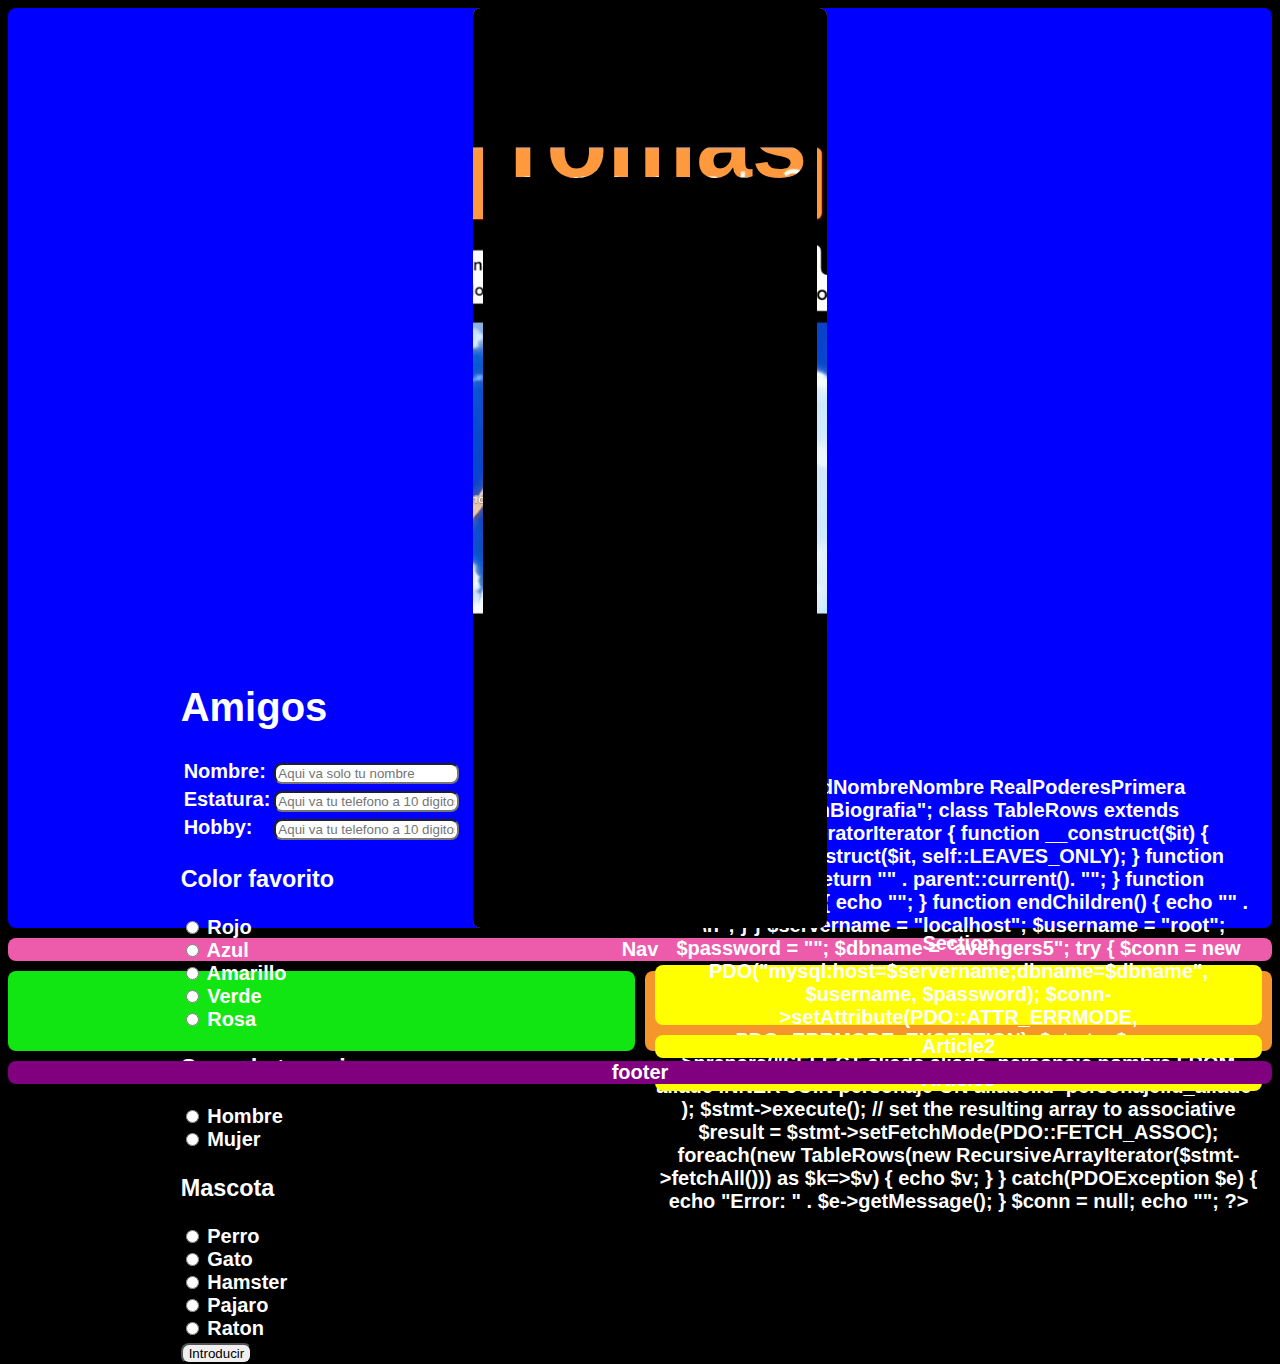
==== cuadros.html @ 11a1ecd2 "Subo archivo mas el css" ====
<!DOCTYPE html>
<html lang="en">
<head>
    <meta charset="UTF-8">
    <meta http-equiv="X-UA-Compatible" content="IE=edge">
    <meta name="viewport" content="width=device-width, initial-scale=1.0">
    <link rel="stylesheet" href="cuadros.css">
    <link rel="stylesheet" href="http://fonts.cdnfonts.com/css/mrrobot">
    <title>Ejemplo de Cuadros</title>
</head>
<body>
    <header>
        <section class="showcase">
            <video autoplay muted loop 
            src="doctor2.mp4">
        </video>
        <h1 class="title">Tomas</h1>
        </section>
    </header>
    <nav>Nav</nav>
    <aside>
        <h1>Amigos</h1>
        <form method="POST" action="./amiguitos.php" enctype="multipart/form-data">
    
        <table>
            <tr>
                <td><label for="nombre">Nombre:</label></td>
                <td><input type="text" id="nombre" name="nombre" placeholder="Aqui va solo tu nombre"></td>
            </tr>
            <tr>
                <td><label for="estatura">Estatura:</label></td>
                <td><input type="text" id="estatura" name="estatura" placeholder="Aqui va tu telefono a 10 digitos"></td>
            </tr>
            <tr>
                <td><label for="hobby">Hobby:</label></td>
                <td><input type="text" id="hobby" name="hobby" placeholder="Aqui va tu telefono a 10 digitos"></td>
            </tr>
        </table>
    
        <h3>Color favorito</h3>
        <input type="radio" id="id_color" name="id_color" value="1">
        <label for="1">Rojo</label><br>
        <input type="radio" id="id_color" name="id_color" value="2">
        <label for="2">Azul</label><br>
        <input type="radio" id="id_color" name="id_color" value="3">
        <label for="3">Amarillo</label><br>
        <input type="radio" id="id_color" name="id_color" value="4">
        <label for="4">Verde</label><br>
        <input type="radio" id="id_color" name="id_color" value="5">
        <label for="4">Rosa</label><br>
    
        <h3>Sexo de tu amigo</h3>
        <input type="radio" id="id_sexo" name="id_sexo" value="1">
        <label for="1">Hombre</label><br>
        <input type="radio" id="id_sexo" name="id_sexo" value="2">
        <label for="2">Mujer</label><br>
    
        <h3>Mascota</h3>
        <input type="radio" id="id_mascota" name="id_mascota" value="1">
        <label for="1">Perro</label><br>
        <input type="radio" id="id_mascota" name="id_mascota" value="2">
        <label for="2">Gato</label><br>
        <input type="radio" id="id_mascota" name="id_mascota" value="3">
        <label for="3">Hamster</label><br>
        <input type="radio" id="id_mascota" name="id_mascota" value="4">
        <label for="4">Pajaro</label><br>
        <input type="radio" id="id_mascota" name="id_mascota" value="5">
        <label for="5">Raton</label><br>
        <input type="submit" name="submit" value="Introducir"></body>
    
      
    </form>
    </aside>
    <section>Section
    <article>
<?php
echo "<table style='border: solid 1px red;'>";
    echo "<tr><th>Id</th><th>Nombre</th><th>Nombre Real</th><th>Poderes</th><th>Primera Aparicion</th><th>Biografia</th></tr>";
    
    class TableRows extends RecursiveIteratorIterator {
      function __construct($it) {
        parent::__construct($it, self::LEAVES_ONLY);
      }
    
      function current() {
        return "<td style='width:auto;border:1px solid red;'>" . parent::current(). "</td>";
      }
    
      function beginChildren() {
        echo "<tr>";
      }
    
      function endChildren() {
        echo "</tr>" . "\n";
      }
    }
    
    $servername = "localhost";
    $username = "root";
    $password = "";
    $dbname = "avengers5";
    
    try {
      $conn = new PDO("mysql:host=$servername;dbname=$dbname", $username, $password);
      $conn->setAttribute(PDO::ATTR_ERRMODE, PDO::ERRMODE_EXCEPTION);
      $stmt = $conn->prepare("SELECT aliade.aliade, personaje.nombre FROM aliade
      INNER JOIN personaje ON aliade.id=personaje.id_aliade"
    );
      $stmt->execute();
    
      // set the resulting array to associative
      $result = $stmt->setFetchMode(PDO::FETCH_ASSOC);
      foreach(new TableRows(new RecursiveArrayIterator($stmt->fetchAll())) as $k=>$v) {
        echo $v;
      }
    } catch(PDOException $e) {
      echo "Error: " . $e->getMessage();
    }
    $conn = null;
    echo "</table>";
 
?>
    </article>
    <article>Article2</article>
    <article>Article3</article>
    </section>
    <footer>footer</footer>
</body>
</html>
---- cuadros.css ----
header{
    background-color: blue;
    grid-column: 1/-1;
    display: grid;
    place-content: center;
}
nav{
    background-color: rgb(237, 91, 171);
    grid-column: 1/-1;
    display: grid;
    place-content: center;
}
aside{
    background-color: rgb(18, 230, 18);
    grid-row: 3/12;
    display: grid;
    place-content: center;
}
section{
    background-color: rgb(244, 150, 43);
    text-align: center;
    grid-row: 3/12;
    display: flex;
    place-content: center;
    flex-direction: column;
    padding: 10px;
    gap:10px;
}
article{
    background-color: yellow;
    height: 100%;
    display: grid;
    place-content: center;
}
footer{
    background-color: purple;
    grid-column: 1/-1;
    display: grid;
    place-content: center;
}
*{
    border-radius: 8px;
}
body{
    display: grid;
    grid-template-columns: 1fr 1fr;
    grid-template-rows: repeat(12, 1fr);
    height: 98vh;
    gap: 10px;
    font-family: Arial, Helvetica, sans-serif;
    font-size: 20px;
    font-weight: bold;
}

body{
    background-color: rgb(0, 0, 0);
    color: white;
   
}
div{
    position: relative;

}


.showcase{
    width: 100%;
    height: 100vh;
    position: relative;
}
.showcase video{
    width: 100%;
    height: 100%;
    position: absolute;
    top: 0;
    left: 0;
    object-fit: cover;
}
.title{
    width: 100%;
    height: 100%;
    background-color: black;
    font-size: 100px;
    color: white;
    mix-blend-mode: multiply;
}
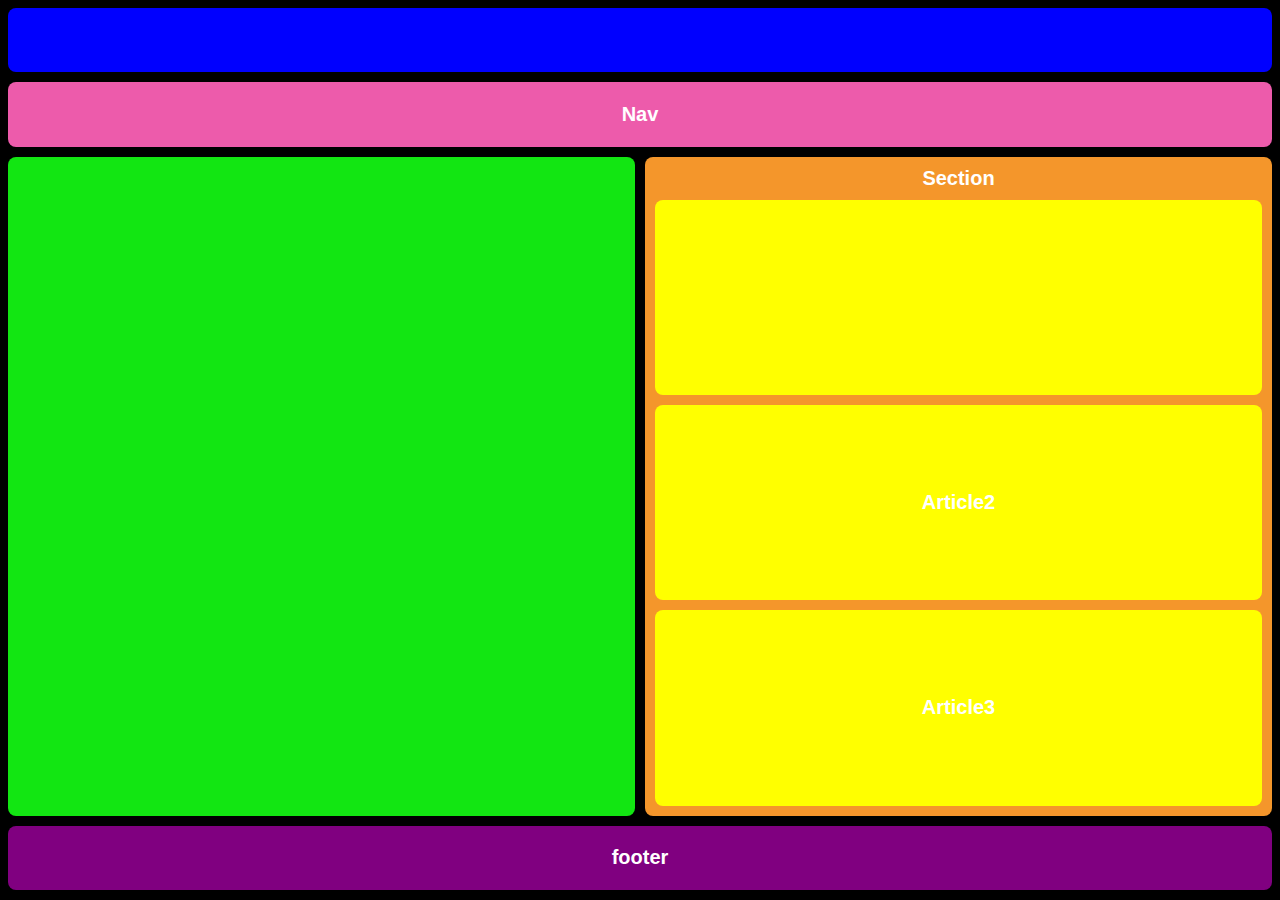
==== commit 55d8997e: "Update cuadros.html" ====
--- a/cuadros.html
+++ b/cuadros.html
@@ -10,120 +10,19 @@
 </head>
 <body>
     <header>
-        <section class="showcase">
-            <video autoplay muted loop 
-            src="doctor2.mp4">
-        </video>
-        <h1 class="title">Tomas</h1>
-        </section>
+        
     </header>
     <nav>Nav</nav>
     <aside>
-        <h1>Amigos</h1>
-        <form method="POST" action="./amiguitos.php" enctype="multipart/form-data">
-    
-        <table>
-            <tr>
-                <td><label for="nombre">Nombre:</label></td>
-                <td><input type="text" id="nombre" name="nombre" placeholder="Aqui va solo tu nombre"></td>
-            </tr>
-            <tr>
-                <td><label for="estatura">Estatura:</label></td>
-                <td><input type="text" id="estatura" name="estatura" placeholder="Aqui va tu telefono a 10 digitos"></td>
-            </tr>
-            <tr>
-                <td><label for="hobby">Hobby:</label></td>
-                <td><input type="text" id="hobby" name="hobby" placeholder="Aqui va tu telefono a 10 digitos"></td>
-            </tr>
-        </table>
-    
-        <h3>Color favorito</h3>
-        <input type="radio" id="id_color" name="id_color" value="1">
-        <label for="1">Rojo</label><br>
-        <input type="radio" id="id_color" name="id_color" value="2">
-        <label for="2">Azul</label><br>
-        <input type="radio" id="id_color" name="id_color" value="3">
-        <label for="3">Amarillo</label><br>
-        <input type="radio" id="id_color" name="id_color" value="4">
-        <label for="4">Verde</label><br>
-        <input type="radio" id="id_color" name="id_color" value="5">
-        <label for="4">Rosa</label><br>
-    
-        <h3>Sexo de tu amigo</h3>
-        <input type="radio" id="id_sexo" name="id_sexo" value="1">
-        <label for="1">Hombre</label><br>
-        <input type="radio" id="id_sexo" name="id_sexo" value="2">
-        <label for="2">Mujer</label><br>
-    
-        <h3>Mascota</h3>
-        <input type="radio" id="id_mascota" name="id_mascota" value="1">
-        <label for="1">Perro</label><br>
-        <input type="radio" id="id_mascota" name="id_mascota" value="2">
-        <label for="2">Gato</label><br>
-        <input type="radio" id="id_mascota" name="id_mascota" value="3">
-        <label for="3">Hamster</label><br>
-        <input type="radio" id="id_mascota" name="id_mascota" value="4">
-        <label for="4">Pajaro</label><br>
-        <input type="radio" id="id_mascota" name="id_mascota" value="5">
-        <label for="5">Raton</label><br>
-        <input type="submit" name="submit" value="Introducir"></body>
-    
-      
-    </form>
+        
     </aside>
     <section>Section
     <article>
-<?php
-echo "<table style='border: solid 1px red;'>";
-    echo "<tr><th>Id</th><th>Nombre</th><th>Nombre Real</th><th>Poderes</th><th>Primera Aparicion</th><th>Biografia</th></tr>";
-    
-    class TableRows extends RecursiveIteratorIterator {
-      function __construct($it) {
-        parent::__construct($it, self::LEAVES_ONLY);
-      }
-    
-      function current() {
-        return "<td style='width:auto;border:1px solid red;'>" . parent::current(). "</td>";
-      }
-    
-      function beginChildren() {
-        echo "<tr>";
-      }
-    
-      function endChildren() {
-        echo "</tr>" . "\n";
-      }
-    }
-    
-    $servername = "localhost";
-    $username = "root";
-    $password = "";
-    $dbname = "avengers5";
-    
-    try {
-      $conn = new PDO("mysql:host=$servername;dbname=$dbname", $username, $password);
-      $conn->setAttribute(PDO::ATTR_ERRMODE, PDO::ERRMODE_EXCEPTION);
-      $stmt = $conn->prepare("SELECT aliade.aliade, personaje.nombre FROM aliade
-      INNER JOIN personaje ON aliade.id=personaje.id_aliade"
-    );
-      $stmt->execute();
-    
-      // set the resulting array to associative
-      $result = $stmt->setFetchMode(PDO::FETCH_ASSOC);
-      foreach(new TableRows(new RecursiveArrayIterator($stmt->fetchAll())) as $k=>$v) {
-        echo $v;
-      }
-    } catch(PDOException $e) {
-      echo "Error: " . $e->getMessage();
-    }
-    $conn = null;
-    echo "</table>";
- 
-?>
+
     </article>
     <article>Article2</article>
     <article>Article3</article>
     </section>
     <footer>footer</footer>
 </body>
-</html>+</html>
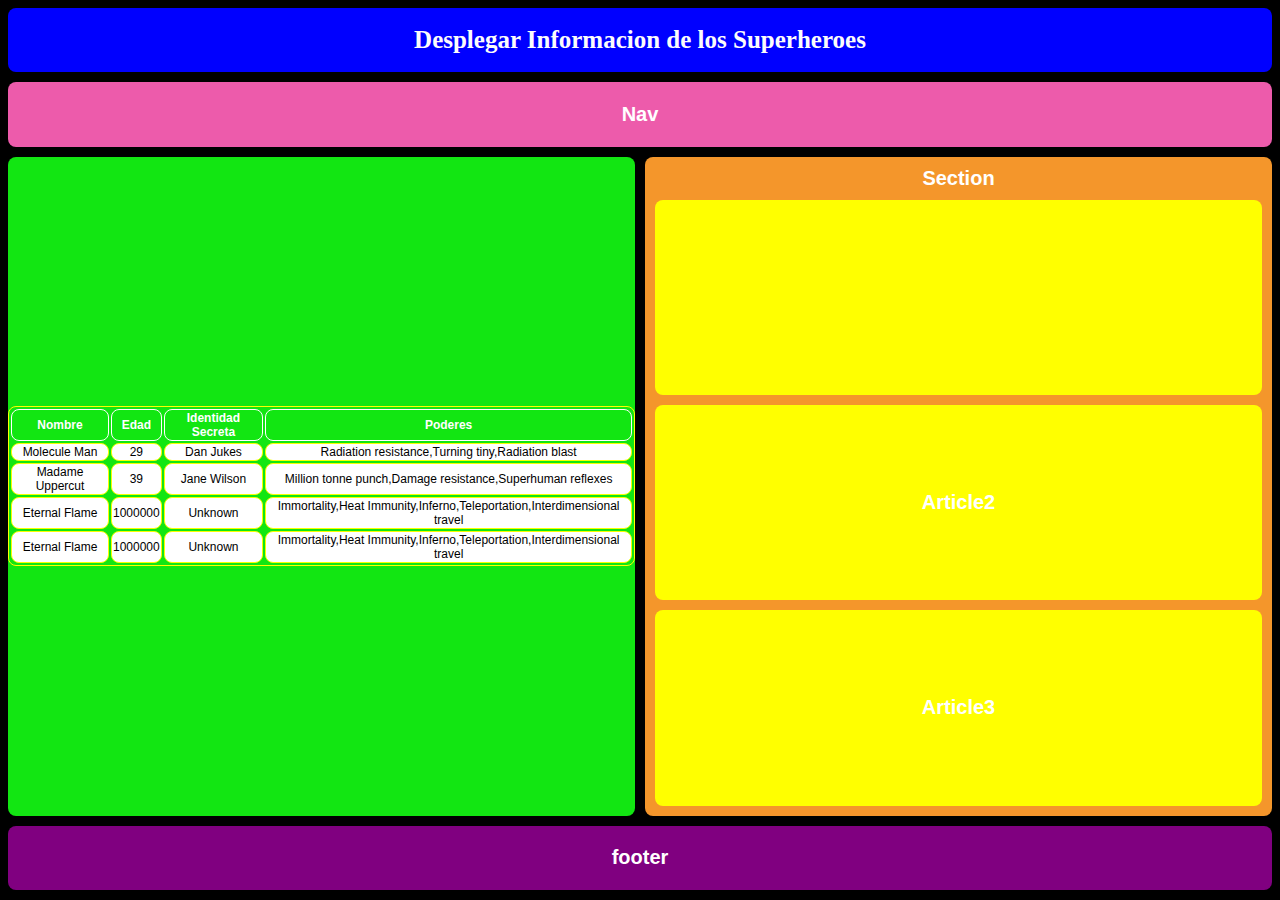
==== commit efead2fa: "Subiendo el Cuadros" ====
--- a/cuadros.html
+++ b/cuadros.html
@@ -1,28 +1,61 @@
-<!DOCTYPE html>
-<html lang="en">
-<head>
-    <meta charset="UTF-8">
-    <meta http-equiv="X-UA-Compatible" content="IE=edge">
-    <meta name="viewport" content="width=device-width, initial-scale=1.0">
-    <link rel="stylesheet" href="cuadros.css">
-    <link rel="stylesheet" href="http://fonts.cdnfonts.com/css/mrrobot">
-    <title>Ejemplo de Cuadros</title>
-</head>
-<body>
-    <header>
-        
-    </header>
-    <nav>Nav</nav>
-    <aside>
-        
-    </aside>
-    <section>Section
-    <article>
-
-    </article>
-    <article>Article2</article>
-    <article>Article3</article>
-    </section>
-    <footer>footer</footer>
-</body>
-</html>
+<!DOCTYPE html>
+<html lang="en">
+<head>
+    <meta charset="UTF-8">
+    <meta http-equiv="X-UA-Compatible" content="IE=edge">
+    <meta name="viewport" content="width=device-width, initial-scale=1.0">
+    <link rel="stylesheet" href="cuadros.css">
+    <link rel="stylesheet" href="http://fonts.cdnfonts.com/css/mrrobot">
+     <script src="https://code.jquery.com/jquery-3.5.1.js"></script>
+    <title>Ejemplo de Cuadros</title>
+</head>
+<body>
+    <header>
+        <h1>Desplegar Informacion de los Superheroes</h1>
+    </header>
+    <nav>Nav</nav>
+    <aside>
+     
+     <table id='table'>
+     <tr>
+                <th>Nombre</th>
+                <th>Edad</th>
+                <th>Identidad Secreta</th>
+                <th>Poderes</th>
+            </tr>
+             <script>
+                       $(document).ready(function () {
+  
+                    // FETCHING DATA FROM JSON FILE
+                    $.getJSON("superheroes.json", 
+                            function (data) {
+                        var heroe = '';
+  
+                        // ITERATING THROUGH OBJECTS
+                        $.each(data, function (key, value) {
+  
+                            heroe += '<tr>';
+                                heroe += '<td>' + value.name + '</td>';
+                                heroe += '<td>' + value.age + '</td>';
+                                heroe += '<td>' + value.secretIdentity + '</td>';
+                                heroe += '<td>' + value.powers +  '</td>';
+                                heroe += '</tr>';
+                        });
+                          
+                        //INSERTING ROWS INTO TABLE 
+                        $('#table').append(heroe);
+                    });
+                });
+            </script>
+    </table>
+    </aside>
+    <section>Section
+    <article>
+
+    </article>
+    <article>Article2</article>
+    <article>Article3</article>
+    </section>
+    <footer>footer</footer>
+</body>
+</html>--- a/cuadros.css
+++ b/cuadros.css
@@ -1,86 +1,117 @@
-header{
-    background-color: blue;
-    grid-column: 1/-1;
-    display: grid;
-    place-content: center;
-}
-nav{
-    background-color: rgb(237, 91, 171);
-    grid-column: 1/-1;
-    display: grid;
-    place-content: center;
-}
-aside{
-    background-color: rgb(18, 230, 18);
-    grid-row: 3/12;
-    display: grid;
-    place-content: center;
-}
-section{
-    background-color: rgb(244, 150, 43);
-    text-align: center;
-    grid-row: 3/12;
-    display: flex;
-    place-content: center;
-    flex-direction: column;
-    padding: 10px;
-    gap:10px;
-}
-article{
-    background-color: yellow;
-    height: 100%;
-    display: grid;
-    place-content: center;
-}
-footer{
-    background-color: purple;
-    grid-column: 1/-1;
-    display: grid;
-    place-content: center;
-}
-*{
-    border-radius: 8px;
-}
-body{
-    display: grid;
-    grid-template-columns: 1fr 1fr;
-    grid-template-rows: repeat(12, 1fr);
-    height: 98vh;
-    gap: 10px;
-    font-family: Arial, Helvetica, sans-serif;
-    font-size: 20px;
-    font-weight: bold;
-}
-
-body{
-    background-color: rgb(0, 0, 0);
-    color: white;
-   
-}
-div{
-    position: relative;
-
-}
-
-
-.showcase{
-    width: 100%;
-    height: 100vh;
-    position: relative;
-}
-.showcase video{
-    width: 100%;
-    height: 100%;
-    position: absolute;
-    top: 0;
-    left: 0;
-    object-fit: cover;
-}
-.title{
-    width: 100%;
-    height: 100%;
-    background-color: black;
-    font-size: 100px;
-    color: white;
-    mix-blend-mode: multiply;
+header{
+    background-color: blue;
+    grid-column: 1/-1;
+    display: grid;
+    place-content: center;
+}
+nav{
+    background-color: rgb(237, 91, 171);
+    grid-column: 1/-1;
+    display: grid;
+    place-content: center;
+}
+aside{
+    background-color: rgb(18, 230, 18);
+    grid-row: 3/12;
+    display: grid;
+    place-content: center;
+}
+section{
+    background-color: rgb(244, 150, 43);
+    text-align: center;
+    grid-row: 3/12;
+    display: flex;
+    place-content: center;
+    flex-direction: column;
+    padding: 10px;
+    gap:10px;
+}
+article{
+    background-color: yellow;
+    height: 100%;
+    display: grid;
+    place-content: center;
+}
+footer{
+    background-color: purple;
+    grid-column: 1/-1;
+    display: grid;
+    place-content: center;
+}
+*{
+    border-radius: 8px;
+}
+body{
+    display: grid;
+    grid-template-columns: 1fr 1fr;
+    grid-template-rows: repeat(12, 1fr);
+    height: 98vh;
+    gap: 10px;
+    font-family: Arial, Helvetica, sans-serif;
+    font-size: 20px;
+    font-weight: bold;
+}
+
+body{
+    background-color: rgb(0, 0, 0);
+    color: white;
+   
+}
+div{
+    position: relative;
+
+}
+
+
+.showcase{
+    width: 100%;
+    height: 100vh;
+    position: relative;
+}
+.showcase video{
+    width: 100%;
+    height: 100%;
+    position: absolute;
+    top: 0;
+    left: 0;
+    object-fit: cover;
+}
+.title{
+    width: 100%;
+    height: 100%;
+    background-color: black;
+    font-size: 100px;
+    color: white;
+    mix-blend-mode: multiply;
+}
+table {
+    margin: 0 auto;
+    font-size: 12px;
+    border: 1px solid yellow;
+}
+
+h1 {
+    text-align: center;
+    color: #fcfcfc;
+    font-size: 25px;
+    font-family: 'Gill Sans', 
+        'Gill Sans MT', ' Calibri', 
+        'Trebuchet MS', 'sans-serif';
+}
+
+td {
+    background-color: #ffffff;
+    color: #000;
+    border: 1px solid rgb(247, 255, 3);
+}
+
+th,tr, th {
+    font-weight: bold;
+    border: 1px solid white;
+    padding: 1px;
+    text-align: center;
+}
+
+td {
+    font-weight: lighter;
 }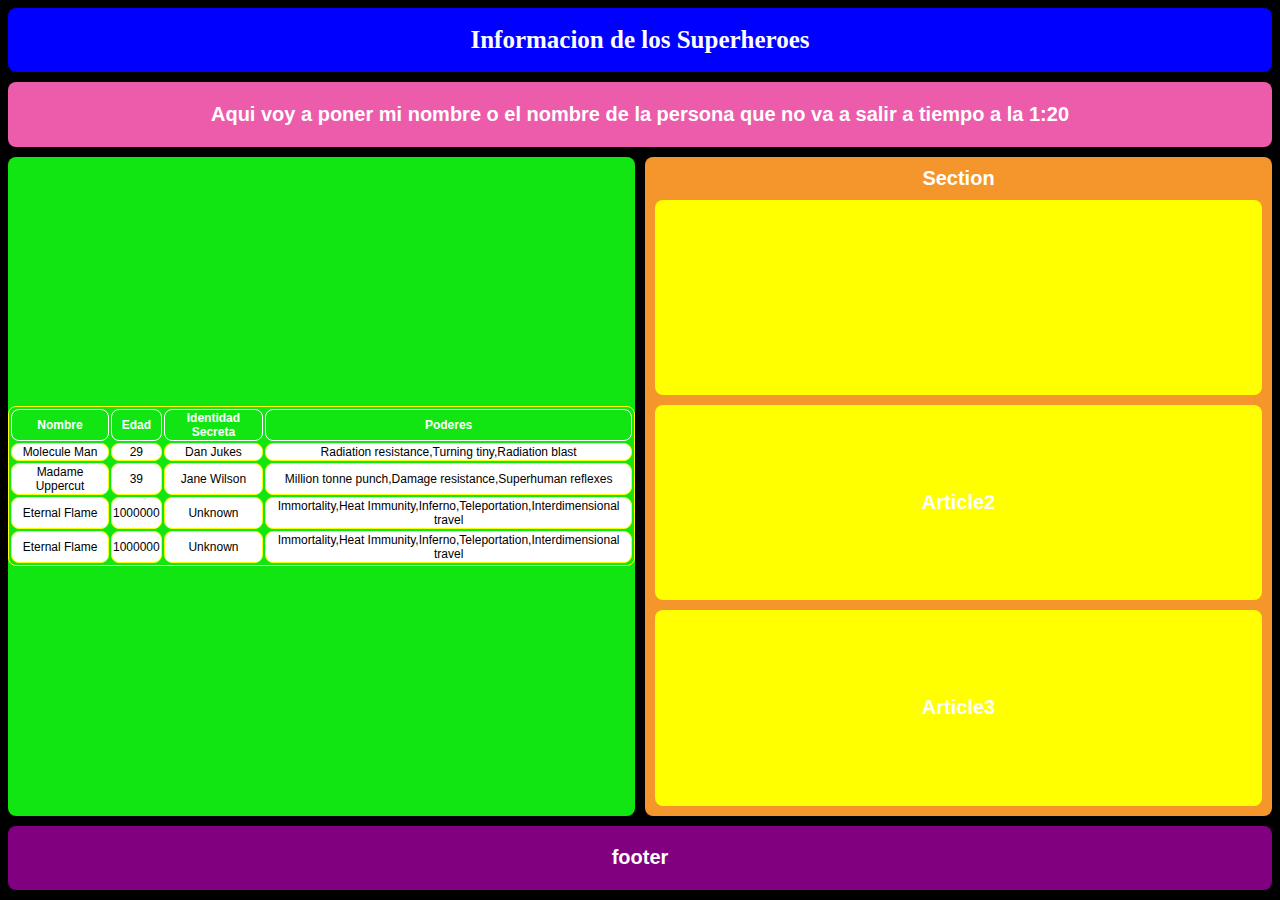
==== commit 55ba6614: "Update cuadros.html" ====
--- a/cuadros.html
+++ b/cuadros.html
@@ -7,13 +7,13 @@
     <link rel="stylesheet" href="cuadros.css">
     <link rel="stylesheet" href="http://fonts.cdnfonts.com/css/mrrobot">
      <script src="https://code.jquery.com/jquery-3.5.1.js"></script>
-    <title>Ejemplo de Cuadros</title>
+    <title>Pagina Principal</title>
 </head>
 <body>
     <header>
-        <h1>Desplegar Informacion de los Superheroes</h1>
+        <h1>Informacion de los Superheroes</h1>
     </header>
-    <nav>Nav</nav>
+    <nav>Aqui voy a poner mi nombre o el nombre de la persona que no va a salir a tiempo a la 1:20</nav>
     <aside>
      
      <table id='table'>
@@ -58,4 +58,4 @@
     </section>
     <footer>footer</footer>
 </body>
-</html>+</html>
